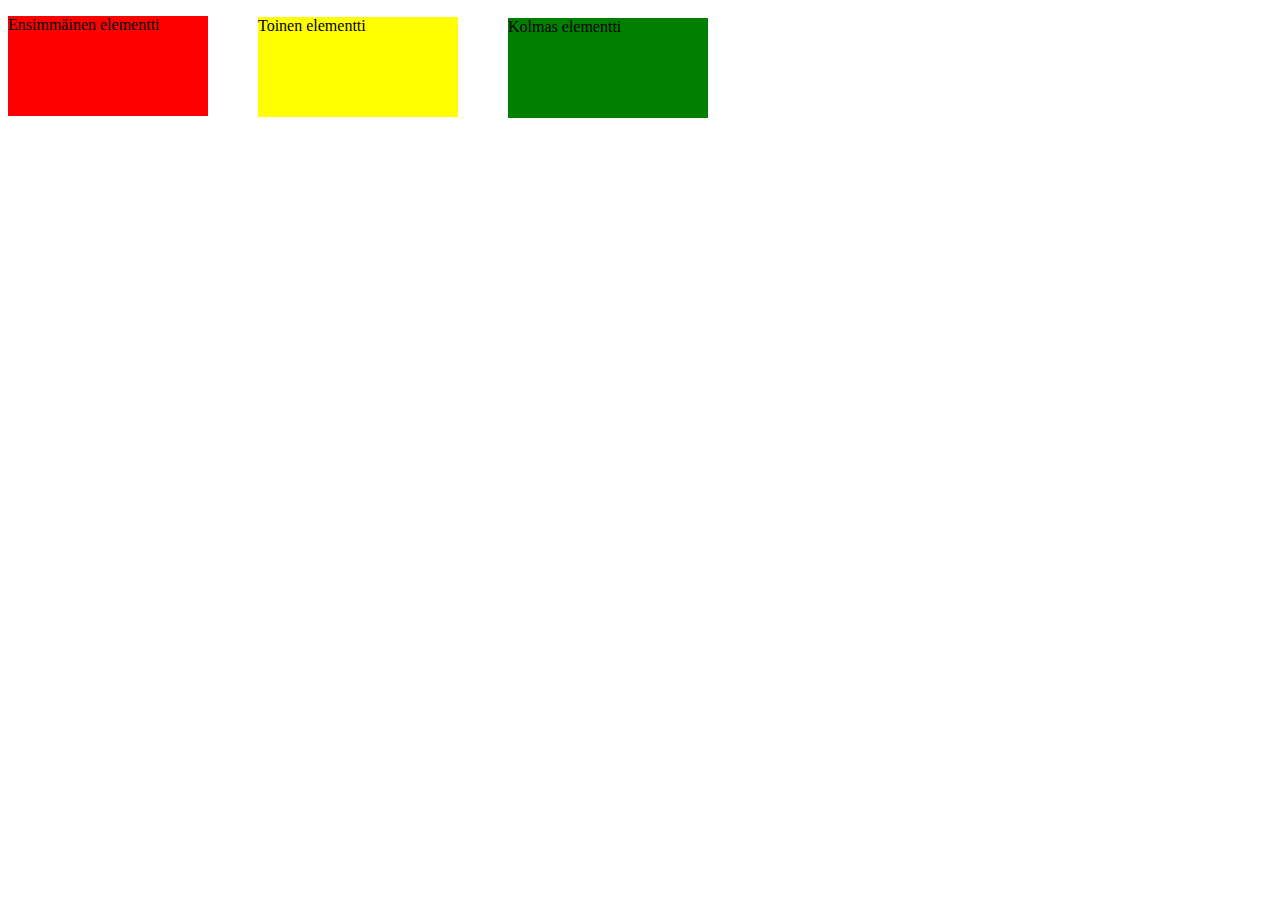
==== position.html @ a183a800 "Osa 3. Yhdeksäs tehtävä" ====
<!DOCTYPE html>
<html>

<head>
    <meta charset="utf-8">
    <title>Lapio website</title>
    <link rel="stylesheet" href="styles.css">
</head>

<body>
    <div class="containerRed">
        <p>Ensimmäinen elementti</p>
    </div>
    <div class="containerYellow">
        <p>Toinen elementti</p>
    </div>
    <div class="containerGreen">
        <p>Kolmas elementti</p>
    </div>
</body>

</html>
---- styles.css ----
.containerRed {
    width: 200px;
    height: 100px;
    background-color: red;
  }
.containerYellow {
    width: 200px;
    height: 100px;
    background-color: yellow;
    position: relative;
    top: -115px; left: 250px;
}
.containerGreen {
    width: 200px;
    height: 100px;
    background-color: green;
    position: relative;
    top: -230px; left: 500px;
}
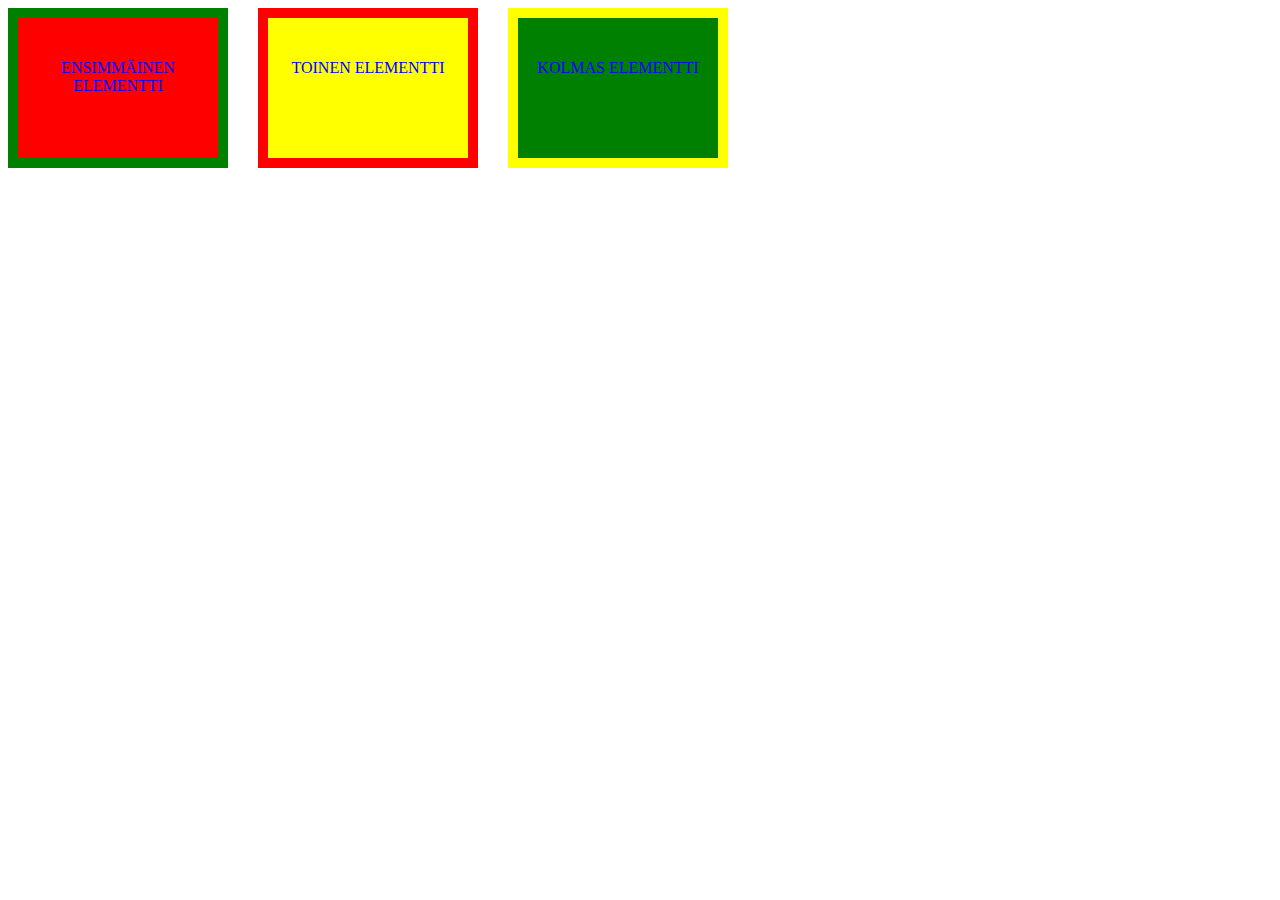
==== commit b7a919e9: "Osa 3. Kymmenes tehtävä" ====
--- a/position.html
+++ b/position.html
@@ -8,13 +8,13 @@
 </head>
 
 <body>
-    <div class="containerRed">
+    <div class="containerRed containerAll">
         <p>Ensimmäinen elementti</p>
     </div>
-    <div class="containerYellow">
+    <div class="containerYellow containerAll">
         <p>Toinen elementti</p>
     </div>
-    <div class="containerGreen">
+    <div class="containerGreen containerAll">
         <p>Kolmas elementti</p>
     </div>
 </body>
--- a/styles.css
+++ b/styles.css
@@ -1,20 +1,36 @@
+.containerAll {
+    border-width: 10px;
+    padding-top: 25px;
+    padding-bottom: 15px;
+}
 .containerRed {
     width: 200px;
     height: 100px;
     background-color: red;
+    border-style: solid;
+    border-color: green;
+    
   }
 .containerYellow {
     width: 200px;
     height: 100px;
     background-color: yellow;
     position: relative;
-    top: -115px; left: 250px;
+    top: -160px; left: 250px;
+    border-style: solid;
+    border-color: red;
 }
 .containerGreen {
     width: 200px;
     height: 100px;
     background-color: green;
     position: relative;
-    top: -230px; left: 500px;
+    top: -320px; left: 500px;
+    border-style: solid;
+    border-color: yellow;
 }
-  +p {text-transform: uppercase;
+   color: blue;
+   text-align: center;
+   
+}